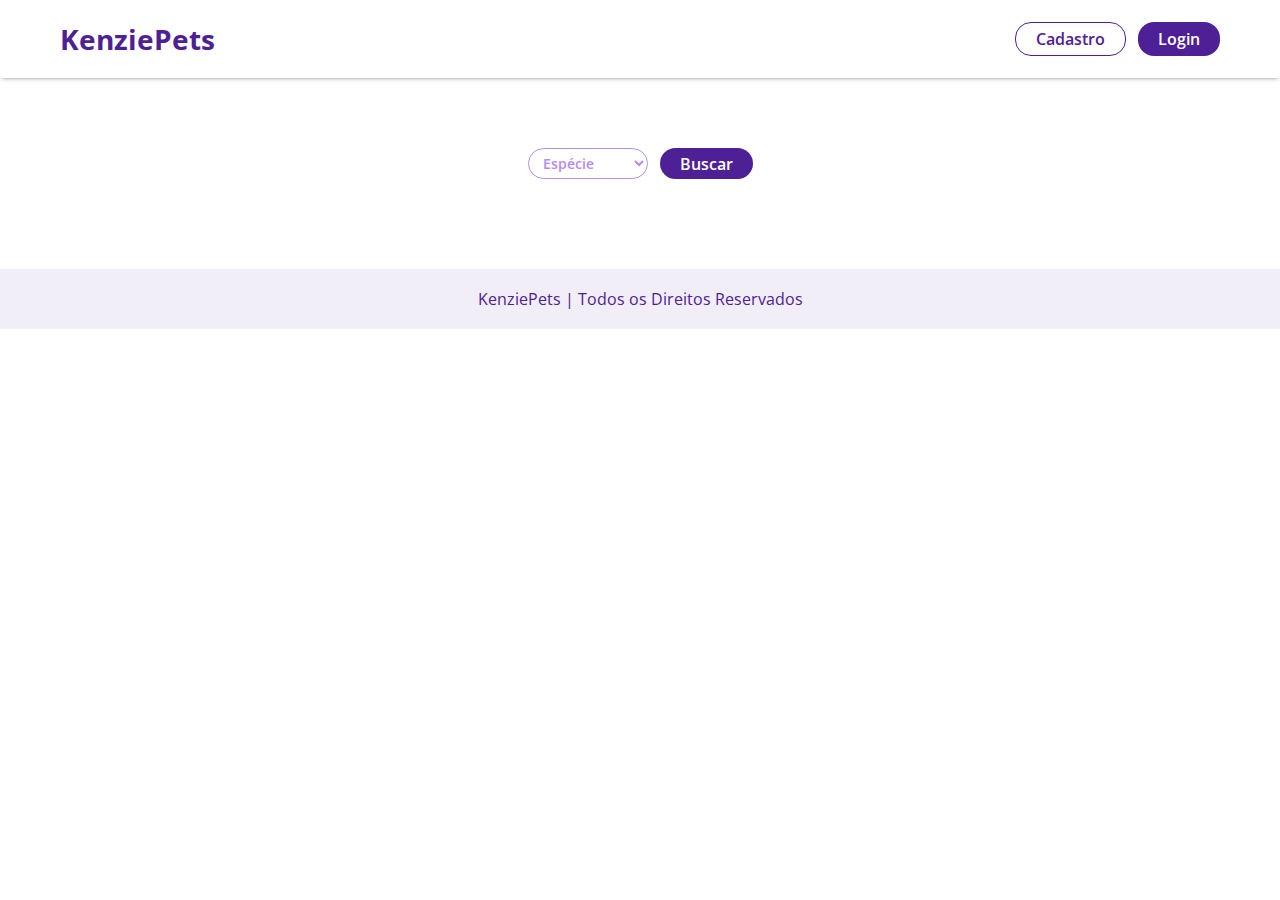
==== index.html @ 5a81b19a "fix: update profile function" ====
<!DOCTYPE html>
<html lang="pt-br">
  <head>
    <meta charset="UTF-8"/>
    <meta http-equiv="X-UA-Compatible" content="IE=edge"/>
    <meta name="viewport" content="width=device-width, initial-scale=1.0"/>

    <link rel="stylesheet" href="./src/css/globalStyles.css">
    <link rel="stylesheet" href="./src/css/header.css">
    <link rel="stylesheet" href="./src/css/home.css">
    <link rel="stylesheet" href="./src/css/modal.css">
    
    <title>Kenzie Adopt</title>
  </head>
  
  <body>

    <header class="header">
      <h1>KenziePets</h1>
      <div class="nav-buttons">
        <button id="registerButton">Cadastro</button>
        <button id="loginButton" class="emphasis-button">Login</button>
      </div>
    </header>

    <main>
      <div class="container filter">
        <select class="default">
          <option class="null" value="null">Espécie</option>
          <option value="Cachorro">Cachorro</option>
          <option value="Gato">Gato</option>
          <option value="Aves">Ave</option>
          <option value="Repteis">Réptil</option>
          <option value="Outros">Outros</option>
        </select>
        <button>Buscar</button>
      </div>

      <div class="container container-list">
        <ul class="pets-list"></ul>
      </div>
    </main>

    <footer class="footer">
      <p>KenziePets | Todos os Direitos Reservados</p>
    </footer>

     <!-- <div class="background modal-bg">
        <div class="modal">
          <div class="header">
            <figure class="close">
              <img src="./src/img/Vector.png" alt="">
            </figure>
          </div>

          <form id="updateProfile">
            <h2>Atualizar perfil</h2>
            <input id="name" type="text"  placeholder="Nome">
            <input id="email" type="email" placeholder="E-mail">
            <input id="avatar_url" type="text" placeholder="Avatar">
            <button id="up" type="submit">Atualizar</button>
          </form>

          <div id="deleteProfile">
            <h2>Deseja mesmo deletar sua conta?</h2>
            <button class="cancel">Não desejo deletar minha conta</button>
            <button class="confirm">Quero deletar minha conta</button>
          </div>
          
          <div class="footer">
          </div>
        </div>
    </div> -->
    <script type="module" src="/src/js/home.js"></script>
  </body>
</html>
---- src/css/globalStyles.css ----
@import url("https://fonts.googleapis.com/css2?family=Open+Sans:wght@300;400;500;600;700&display=swap");

html,
body,
div,
span,
applet,
object,
iframe,
h1,
h2,
h3,
h4,
h5,
h6,
p,
blockquote,
pre,
a,
abbr,
acronym,
address,
big,
cite,
code,
del,
dfn,
em,
img,
ins,
kbd,
q,
s,
samp,
small,
strike,
strong,
sub,
sup,
tt,
var,
b,
u,
i,
center,
dl,
dt,
dd,
ol,
ul,
li,
fieldset,
form,
label,
legend,
table,
caption,
tbody,
tfoot,
thead,
tr,
th,
td,
article,
aside,
canvas,
details,
embed,
figure,
figcaption,
footer,
header,
hgroup,
menu,
nav,
output,
ruby,
section,
summary,
time,
mark,
audio,
video,
button,
input,
textarea,
select,
option {
  margin: 0;
  padding: 0;
  border: 0;
  font-size: 100%;
  font: inherit;
  vertical-align: baseline;
  box-sizing: border-box;
  text-decoration: none;
  list-style: none;
  font-family: "Open Sans", sans-serif;
  color: var(--grey-1);
}

button {
  cursor: pointer;
}

footer {
  display: grid;
  place-items: center;
  height: 60px;
  color: var(--brand1);
}

:root {
  --brand1: #4e2096;
  --brand2: #6127bd;
  --brand3: #b48cf2;
  --grey1:  #1b1c1e;
  --grey2:  #90a4ae;
  --grey3:  #f1eef7;
  --white:  #ffffff;
  --green:  #33cc66;
  --green2: #3fda73;
  --alert:  #ea534a;

  --size1: 1.75rem;  /* 28px */
  --size2: 1.5rem;   /* 24px */
  --size3: 1.25rem;  /* 20px */
  --size4: 1rem;     /* 16px */
  --size5: 0.875rem; /* 14px */
  --size6: 0.75rem;  /* 12px */

  --weight7: 700;
  --weight6: 600;
  --weight5: 500;
  --weight4: 400;
  --weight3: 300;

  --radius1: 16px;
  --radius2: 4px;
  --radius3: 100%;
}

.container {
  width: 80%;
  max-width: 100%;
  padding: 0 1rem;
  margin: 0 auto;
}

.modal-bg {
  width: 100vw;
  height: 100vh;
  background-color: rgba(27, 28, 30, 0.65);
  position: fixed;
  top: 0;
  left: 0;
}
---- src/css/header.css ----
@media (min-width: 550px) {
  .header {
    display: flex;
    align-items: center;
    justify-content: space-between;
    padding: 20px 60px;
    box-shadow: 0px 1px 5px -2px rgba(0, 0, 0, 0.7);
  }

  .header h1 {
    font-weight: var(--weight7);
    font-size: var(--size1);
    color: var(--brand1);
  }

  .header div {
    display: flex;
    gap: 12px;
  }

  .header div button {
    background-color: var(--white);
    font-weight: var(--weight6);
    font-size: var(--size4);
    color: var(--brand1);
    border: 1px solid var(--brand1);
    border-radius: var(--radius1);
    padding: 5px 20px;
  }

  .header div button:hover {
    background-color: #b58cf238;
  }

  .header div .emphasis-button {
    background-color: var(--brand1);
    color: var(--white);
    border: none;
  }

  .header div .emphasis-button:hover {
    background-color: var(--brand2);
  }
}
---- src/css/home.css ----
.filter {
    margin-top: 70px;
    display: flex;
    gap: 12px;
    justify-content: center;
    margin-bottom: 30px;
}

.filter select{
    background-color: var(--white);
    border-radius: var(--radius1);
    outline: none;
    font-size: var(--size5);
    font-weight: var(--weight6);
    padding: 4px 10px;
    width: 120px;
}

.filter .default{
    border: 1px solid var(--brand3);
    color: var(--brand3);
}

.filter .selected{
    border: 1px solid var(--brand1);
    color: var(--brand1);
}

.filter select option{
    color: var(--brand1);
}

.filter select .null{
    color: var(--brand3);
}

.filter button {
    background-color: var(--brand1);
    color: var(--white);
    font-size: var(--size4);
    font-weight: var(--weight6);
    padding: 4px 20px;
    border-radius: var(--radius1);
}

.filter button:hover {
    background-color: var(--brand2);
}

.container-list{
    display: flex;
    justify-content: center;
}

.pets-list {
    display: flex;
    flex-wrap: wrap;
    gap: 50px;
    max-width: 950px;
    margin-bottom: 60px;
}

.pet-card{
    width: 200px;
    height: 295px;
    border-radius: var(--radius2);
    box-shadow: 0px 0px 5px -2px rgba(0, 0, 0, 0.7);
    background-color: var(--white);
}

.pet-card .pet-img{
    width: 100%;
    height: 55%;
    border-radius: var(--radius2) var(--radius2) 0 0;
    background-repeat: no-repeat;
    background-size: cover;
}

.pet-card > div{
    height: 45%;
    padding: 16px;
}

.pet-card div h2{
    color: var(--brand1);
    font-weight: var(--weight7);
    font-size: var(--size2);
}

.pet-card div small{
    color: var(--grey2);
    font-weight: var(--weight6);
    font-size: var(--size6);
}

.pet-card div > div {
    display: grid;
    place-items: center;
}

.pet-card div > div button{
    background-color: var(--green);
    border-radius: var(--radius1);
    color: var(--white);
    font-weight: var(--weight6);
    font-size: var(--size4);
    margin-top: 15px;
    padding: 5px 16px;
    display: none;
}

.pet-card div > div button:hover{
    background-color: var(--green2);
}


@media (max-width: 1232px) {
    .pets-list {
        max-width: 700px;
    }
}

@media (max-width: 916px) {
    .pets-list {
        max-width: 450px;
    }
}


.footer{
    background-color: var(--grey3);
}
---- src/css/modal.css ----
dialog{
    margin: 0;
    padding: 0;
    box-sizing: border-box;
}
@keyframes animateModal {
    0% {
        transform: translateY(-50%);
        opacity: 0;
    }

    100% {
        transform: translateY(0);
        opacity: 1;
    }
}
.modal::backdrop{
    background-color: rgba(27, 28, 30, 0.65);
    z-index: 1;
}
.modal{
    animation: animateModal 1s;
    border: none;
    margin: auto;
    border-radius: var(--radius1);
    position: fixed;
    z-index: 1;
}
.modal-container{
    width: 520px;
    height: 380px;
    border-radius: var(--radius1);
    display: flex;
    flex-direction: column;
    border-top: 40px solid var(--brand1);
    border-bottom: 15px solid var(--brand1);
    position: relative;
    z-index: 1;
}

.close-modal{
    background-image: url(/src/img/Vector.png);
    background-repeat: no-repeat;
    background-position: center;
    width: var(--size2);
    height: var(--size2);
    background-color: transparent;
    padding: 20px;
    position: absolute;
    top: -39px;
    right: 0;
}
.modal-body{
    display: flex;
    flex-direction: column;
    justify-content: center;
    align-items:center;
    gap: 12px;
}
.modal-body h2 {
    margin-top: 30px;
    margin-bottom: 22px;
    font-size: var(--size2);
    color: var(--brand1);
    font-weight: var(--weight7);
}
.modal-body input{
    width: 240px;
    height: 27px;
    border-radius: var(--radius1);
    border: 1px solid var(--brand1);
    color: var(--brand1);
    padding-left: 10px;
}
.btn-login{
    width: 240px;
    height: 27px;
    border-radius: var(--radius1);
    background-color: var(--brand1);
    color: var(--white);

}
.modal-body p {
    display: flex;
    gap: 4px;
    font-size: 8px;
    line-height: 11px;
    font-weight: var(--weight4);
    color: var(--grey1);
}
.purple {
    color: var(--brand1);
    cursor: pointer;
}
.red{
    
    color: red;
}

/* Matheus modal */

#modal{
    background-color: rgba(27, 28, 30, 0.65);
    height: 100%;
    width: 100%;
    position: fixed;
    top: 0;
    left: 0;
    display: flex;
    align-items: center;
    justify-content: center;
    flex-direction: column;
}

#modal .body{
    background-color: var(--white);
    border-radius: 15px;
    max-height: 50%;
    max-width: 80%;
}


#modal .header{
    padding: 10px  var(--radius1);
    display: flex;
    width: 100%;
    height: fit-content;
    border-top-left-radius: var(--radius1);
    border-top-right-radius: var(--radius1);
    justify-content: space-between;
    background-color: var(--brand1);
}

#modal .header div{
    color: var(--white);
    display: flex;
    align-items: center;
    justify-content: center;
    height: 20px;
    width: 20px;
    border-radius: var(--radius3);
    border: 1px solid;
}

#modal .main{
    padding: 15px;
}

#modal .main form{
    display: flex;
    flex-direction: column;
    gap: var(--radius1);
    align-items: center;
    justify-content: center;
}

#modal .main h2{
    color: var(--brand1);
    font-size: var(--size1);
}

#modal .main form input{
    display: flex;
    border-radius:15px ;
    gap:15px;
    padding: 0px 15px;
    border:2px solid;
    border-color: var(--brand1);
}

#modal .main form input::selection{
    border-color: red;
    border: 2px solid;
}

#modal button[type='submit']{
    color: var(--white);
    background-color: var(--brand1);
    border: 2px solid;
    border-color: var(--brand1);
    border-radius: var(--radius1);
    width: 100%;
}

#modal button[type='submit']:disabled{
    background-color: var(--grey1); 
    color: var(--white);
    border-color: var(--grey-1);
}

#modal button[type='submit']:enabled:hover{
    background-color: var(--white);
    color: var(--brand1);
    border-color: var(--brand1);
    border-radius: var(--radius1);
}


/* Lucas: modal update/delete profile */
.background{
    display: flex;
    align-items: center;
    justify-content: center;
}
.background .modal{
    display: flex;
    justify-content: center;
    align-items: center;
    width: 90%;
    max-width: 520px;
    min-height: 380px;
    background-color: var(--white);
    border-radius: var(--radius1);
    display: flex;
    flex-direction: column;
    justify-content: space-between;
    overflow: hidden;
}
.background .modal .header{
    position: relative;
    background-color: var(--brand1);
    height: 42px;
    width: 100%;
}
.background .modal .header figure{
    position: absolute;
    width: 24px;
    height: 24px;
    top: 9px;
    right: 16px;
    cursor: pointer;
}
.background .modal .footer{
    background-color: var(--brand1);
    height: 12px;
    width: 100%;
}

#updateProfile{
    width: 100%;
    min-height: 192px;
    display: flex;
    flex-direction: column;
    align-items: center;
    justify-content: center;
    gap: 12px;
}
#updateProfile h2{
    font-size: var(--size2);
    font-weight: var(--weight7);
    color: var(--brand1);
    margin-bottom: 12px;
}
#updateProfile input{
    width: 80%;
    height: 27px;
    border-radius: var(--radius1);
    border: 1px solid var(--brand3);
    color: var(--brand1);
    font-size: var(--size6);
    font-weight: var(--weight4);
    outline: none;
    padding-left: 10px;
}
#updateProfile input::-webkit-input-placeholder{
    color: var(--brand3);
}
#updateProfile button{
    width: 80%;
    max-width: 240px;
    height: 27px;
    background-color: var(--brand1);
    border-radius: var(--radius1);
    border: 1px solid var(--brand1);
    font-size: var(--size5);
    color: var(--white);
    font-weight: var(--weight6);
}

#deleteProfile{
    display: flex;
    flex-direction: column;
    justify-content: center;
    align-items: center;
    gap: 24px;
    width: 100%;
    max-width: 402px;
    height: 118px;
}
#deleteProfile h2{
    font-size: var(--size4);
    font-weight: var(--weight7);
    color: var(--brand1);
    /* margin-bottom: 12px; */
}
#deleteProfile button{
    width: 80%;
    max-width: 240px;
    min-height: 27px;
    border-radius: var(--radius1);
}
#deleteProfile .cancel{
    background-color: var(--brand1);
    color: var(--white);
    font-size: var(--size5);
    font-weight: var(--weight6);
    border: 1px solid var(--brand1);
}
#deleteProfile .confirm{
    background-color: var(--white);
    color: var(--alert);
    font-size: var(--size5);
    font-weight: var(--weight6);
    border: 1px solid var(--alert);
}

@media screen and (min-width: 900px) {
    #updateProfile{
        max-width: 240px;
    }
    #updateProfile input, button[type="submit"]{
        min-width: 240px;
    }
    #deleteProfile h2{
        font-size: var(--size2);
    }
}
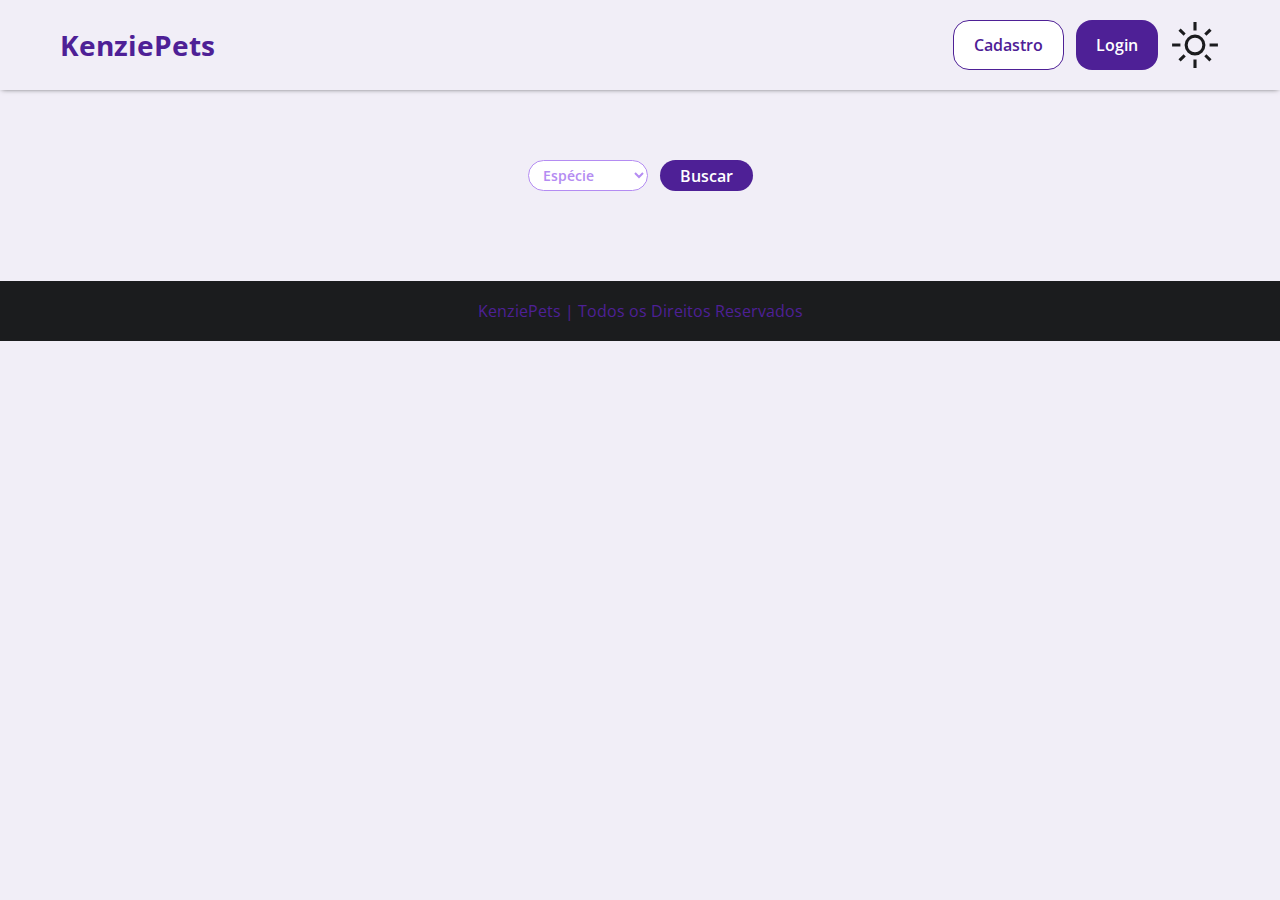
==== commit c45a39c2: "feat/requests-pets dark-mode" ====
--- a/index.html
+++ b/index.html
@@ -1,25 +1,26 @@
 <!DOCTYPE html>
 <html lang="pt-br">
   <head>
-    <meta charset="UTF-8"/>
-    <meta http-equiv="X-UA-Compatible" content="IE=edge"/>
-    <meta name="viewport" content="width=device-width, initial-scale=1.0"/>
+    <meta charset="UTF-8" />
+    <meta http-equiv="X-UA-Compatible" content="IE=edge" />
+    <meta name="viewport" content="width=device-width, initial-scale=1.0" />
 
-    <link rel="stylesheet" href="./src/css/globalStyles.css">
-    <link rel="stylesheet" href="./src/css/header.css">
-    <link rel="stylesheet" href="./src/css/home.css">
-    <link rel="stylesheet" href="./src/css/modal.css">
-    
+    <link rel="stylesheet" href="./src/css/globalStyles.css" />
+    <link rel="stylesheet" href="./src/css/header.css" />
+    <link rel="stylesheet" href="./src/css/home.css" />
+    <link rel="stylesheet" href="./src/css/modal.css" />
+    <link rel="stylesheet" href="https://unpkg.com/aos@next/dist/aos.css" />
+    <link rel="stylesheet" href="https://fonts.googleapis.com/css2?family=Material+Symbols+Outlined:opsz,wght,FILL,GRAD@20..48,100..700,0..1,-50..200" />
     <title>Kenzie Adopt</title>
   </head>
-  
+
   <body>
-
     <header class="header">
       <h1>KenziePets</h1>
       <div class="nav-buttons">
         <button id="registerButton">Cadastro</button>
         <button id="loginButton" class="emphasis-button">Login</button>
+        <span class="material-symbols-outlined mode"></span>
       </div>
     </header>
 
@@ -45,7 +46,7 @@
       <p>KenziePets | Todos os Direitos Reservados</p>
     </footer>
 
-     <!-- <div class="background modal-bg">
+    <!-- <div class="background modal-bg">
         <div class="modal">
           <div class="header">
             <figure class="close">
@@ -71,6 +72,7 @@
           </div>
         </div>
     </div> -->
-    <script type="module" src="/src/js/home.js"></script>
+    <script type="module" src="./src/js/home.js"></script>
+    <script src="https://unpkg.com/aos@next/dist/aos.js"></script>
   </body>
 </html>
--- a/src/css/globalStyles.css
+++ b/src/css/globalStyles.css
@@ -114,12 +114,12 @@
   --brand1: #4e2096;
   --brand2: #6127bd;
   --brand3: #b48cf2;
-  --grey1:  #1b1c1e;
+  --grey3:  #1b1c1e;
   --grey2:  #90a4ae;
-  --grey3:  #f1eef7;
+  --grey1:  #f1eef7;
   --white:  #ffffff;
-  --green:  #33cc66;
-  --green2: #3fda73;
+  --green2:  #33cc66;
+  --green: #3fda73;
   --alert:  #ea534a;
 
   --size1: 1.75rem;  /* 28px */
@@ -140,6 +140,23 @@
   --radius3: 100%;
 }
 
+:root .dark-mode {
+  --brand3: #4e2096;
+  --brand2: #6127bd;
+  --brand1: #b48cf2;
+  --grey1:  #1b1c1e;
+  --grey2:  #90a4ae;
+  --grey3:  #f1eef7;
+  --white:  #ffffff;
+  --green:  #33cc66;
+  --green2: #3fda73;
+  --alert:  #ea534a;
+}
+
+body{
+  background-color: var(--grey1);
+}
+
 .container {
   width: 80%;
   max-width: 100%;
@@ -155,3 +172,14 @@
   top: 0;
   left: 0;
 }
+
+
+span.material-symbols-outlined.mode{
+  display: flex;
+  align-items: center;
+  justify-content: center;
+  cursor: pointer;
+  font-size: 50px;
+  width: fit-content;
+  color:var(--grey3)
+}--- a/src/css/modal.css
+++ b/src/css/modal.css
@@ -28,7 +28,7 @@
 }
 .modal-container{
     width: 520px;
-    height: 380px;
+    height: 400px;
     border-radius: var(--radius1);
     display: flex;
     flex-direction: column;
@@ -56,6 +56,7 @@
     justify-content: center;
     align-items:center;
     gap: 12px;
+    height: 85%;
 }
 .modal-body h2 {
     margin-top: 30px;
@@ -95,6 +96,35 @@
 .red{
     
     color: red;
+}
+.success{
+    height: 24px;
+    color: green;
+    width: 45%;
+    padding: 20px;
+}
+
+@media(max-width:730px){
+    .modal{
+        width: 80%;
+        min-width: 80%;
+    }
+    .modal-container{
+        width: 100%;
+        padding: 24px;
+        height: 100%;
+    }
+    .modal-body input{
+        width: 80%;
+    }
+    .btn-login{
+        width: 80%;
+    }
+}
+@media(max-width:400px){
+    .modal-body input{
+        width: 100%;
+    }
 }
 
 /* Matheus modal */
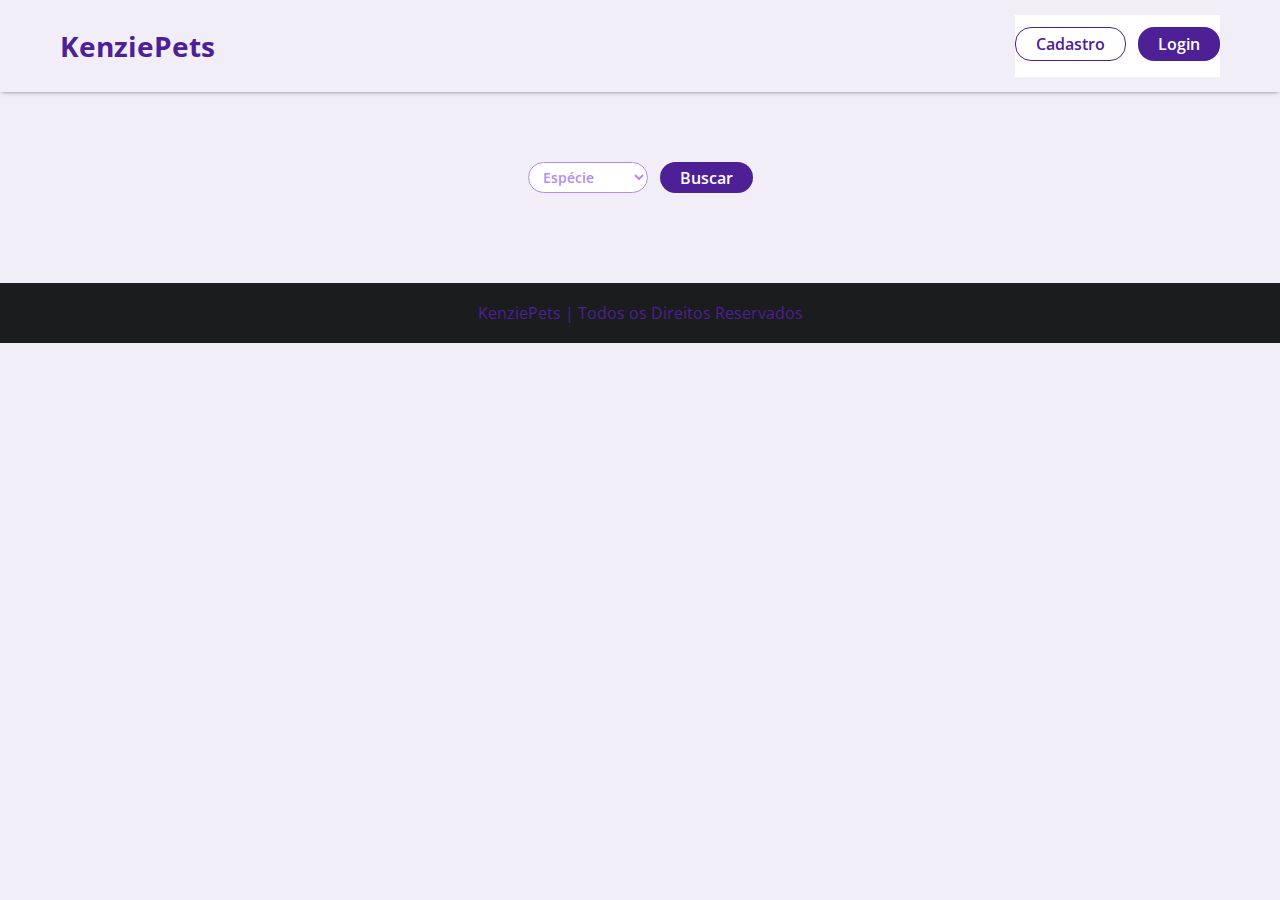
==== commit d1058e89: "feat: home page in mobile first" ====
--- a/index.html
+++ b/index.html
@@ -1,26 +1,28 @@
 <!DOCTYPE html>
 <html lang="pt-br">
   <head>
-    <meta charset="UTF-8" />
-    <meta http-equiv="X-UA-Compatible" content="IE=edge" />
-    <meta name="viewport" content="width=device-width, initial-scale=1.0" />
+    <meta charset="UTF-8"/>
+    <meta http-equiv="X-UA-Compatible" content="IE=edge"/>
+    <meta name="viewport" content="width=device-width, initial-scale=1.0"/>
 
-    <link rel="stylesheet" href="./src/css/globalStyles.css" />
-    <link rel="stylesheet" href="./src/css/header.css" />
-    <link rel="stylesheet" href="./src/css/home.css" />
-    <link rel="stylesheet" href="./src/css/modal.css" />
-    <link rel="stylesheet" href="https://unpkg.com/aos@next/dist/aos.css" />
-    <link rel="stylesheet" href="https://fonts.googleapis.com/css2?family=Material+Symbols+Outlined:opsz,wght,FILL,GRAD@20..48,100..700,0..1,-50..200" />
+    <link rel="stylesheet" href="./src/css/globalStyles.css">
+    <link rel="stylesheet" href="./src/css/header.css">
+    <link rel="stylesheet" href="./src/css/home.css">
+    <link rel="stylesheet" href="./src/css/homeDesktop.css">
+    <link rel="stylesheet" href="./src/css/modal.css">
+    
     <title>Kenzie Adopt</title>
   </head>
+  
+  <body>
 
-  <body>
     <header class="header">
       <h1>KenziePets</h1>
+      <img src="./src/img/hamburger.png" alt="Abrir menu">
+      <!-- <img src="./src/img/cancel.png" alt="Sair do menu"> -->
       <div class="nav-buttons">
         <button id="registerButton">Cadastro</button>
         <button id="loginButton" class="emphasis-button">Login</button>
-        <span class="material-symbols-outlined mode"></span>
       </div>
     </header>
 
@@ -46,7 +48,7 @@
       <p>KenziePets | Todos os Direitos Reservados</p>
     </footer>
 
-    <!-- <div class="background modal-bg">
+     <!-- <div class="background modal-bg">
         <div class="modal">
           <div class="header">
             <figure class="close">
@@ -72,7 +74,6 @@
           </div>
         </div>
     </div> -->
-    <script type="module" src="./src/js/home.js"></script>
-    <script src="https://unpkg.com/aos@next/dist/aos.js"></script>
+    <script type="module" src="/src/js/home.js"></script>
   </body>
 </html>
--- a/src/css/globalStyles.css
+++ b/src/css/globalStyles.css
@@ -182,4 +182,4 @@
   font-size: 50px;
   width: fit-content;
   color:var(--grey3)
-}+}
--- a/src/css/header.css
+++ b/src/css/header.css
@@ -1,44 +1,77 @@
-@media (min-width: 550px) {
-  .header {
-    display: flex;
-    align-items: center;
-    justify-content: space-between;
-    padding: 20px 60px;
-    box-shadow: 0px 1px 5px -2px rgba(0, 0, 0, 0.7);
+.header {
+  display: flex;
+  align-items: center;
+  justify-content: space-between;
+  padding: 15px 1rem;
+  box-shadow: 0px 1px 5px -2px rgba(0, 0, 0, 0.7);
+  position: relative;
+}
+
+.header h1 {
+  font-weight: var(--weight7);
+  font-size: var(--size1);
+  color: var(--brand1);
+}
+
+.header img{
+  cursor: pointer;
+}
+
+.header div {
+  background-color: var(--white);
+  display: none;
+  justify-content: center;
+  gap: 30px;
+  width: 100%;
+  padding: 12px 0 16px 0;
+  position: fixed;
+  top: 60px;
+  left: 0;
+}
+
+.header div button {
+  background-color: var(--white);
+  font-weight: var(--weight6);
+  font-size: var(--size4);
+  color: var(--brand1);
+  border: 1px solid var(--brand1);
+  border-radius: var(--radius1);
+  padding: 10px 40px;
+}
+
+.header div button:hover {
+  background-color: #b58cf238;
+}
+
+.header div .emphasis-button {
+  background-color: var(--brand1);
+  color: var(--white);
+  border: none;
+}
+
+.header div .emphasis-button:hover {
+  background-color: var(--brand2);
+}
+
+
+
+@media (min-width: 603px) {
+  .header{
+    padding: 15px 60px;
   }
 
-  .header h1 {
-    font-weight: var(--weight7);
-    font-size: var(--size1);
-    color: var(--brand1);
+  .header img{
+    display: none;
   }
-
+  
   .header div {
     display: flex;
     gap: 12px;
+    position: static;
+    width: unset;
   }
 
-  .header div button {
-    background-color: var(--white);
-    font-weight: var(--weight6);
-    font-size: var(--size4);
-    color: var(--brand1);
-    border: 1px solid var(--brand1);
-    border-radius: var(--radius1);
+  .header div button{
     padding: 5px 20px;
   }
-
-  .header div button:hover {
-    background-color: #b58cf238;
-  }
-
-  .header div .emphasis-button {
-    background-color: var(--brand1);
-    color: var(--white);
-    border: none;
-  }
-
-  .header div .emphasis-button:hover {
-    background-color: var(--brand2);
-  }
-}
+}--- a/src/css/home.css
+++ b/src/css/home.css
@@ -1,5 +1,5 @@
 .filter {
-    margin-top: 70px;
+    margin-top: 30px;
     display: flex;
     gap: 12px;
     justify-content: center;
@@ -12,8 +12,8 @@
     outline: none;
     font-size: var(--size5);
     font-weight: var(--weight6);
-    padding: 4px 10px;
-    width: 120px;
+    padding: 8px 10px;
+    width: 160px;
 }
 
 .filter .default{
@@ -47,50 +47,44 @@
     background-color: var(--brand2);
 }
 
-.container-list{
-    display: flex;
-    justify-content: center;
-}
-
 .pets-list {
-    display: flex;
-    flex-wrap: wrap;
-    gap: 50px;
-    max-width: 950px;
     margin-bottom: 60px;
 }
 
 .pet-card{
-    width: 200px;
-    height: 295px;
+    display: flex;
+    height: 200px;
+    margin-bottom: 30px;
     border-radius: var(--radius2);
     box-shadow: 0px 0px 5px -2px rgba(0, 0, 0, 0.7);
     background-color: var(--white);
 }
 
 .pet-card .pet-img{
-    width: 100%;
-    height: 55%;
-    border-radius: var(--radius2) var(--radius2) 0 0;
+    width: 55%;
+    height: 100%;
+    border-radius: var(--radius2) 0 0 var(--radius2);
     background-repeat: no-repeat;
     background-size: cover;
 }
 
 .pet-card > div{
-    height: 45%;
+    width: 45%;
     padding: 16px;
 }
 
 .pet-card div h2{
     color: var(--brand1);
     font-weight: var(--weight7);
-    font-size: var(--size2);
+    font-size: var(--size1);
+    line-height: 30px;
+    margin-bottom: 10px;
 }
 
 .pet-card div small{
     color: var(--grey2);
     font-weight: var(--weight6);
-    font-size: var(--size6);
+    font-size: var(--size5);
 }
 
 .pet-card div > div {
@@ -104,8 +98,8 @@
     color: var(--white);
     font-weight: var(--weight6);
     font-size: var(--size4);
-    margin-top: 15px;
-    padding: 5px 16px;
+    margin-top: 40px;
+    padding: 7px 15px;
     display: none;
 }
 
@@ -113,20 +107,40 @@
     background-color: var(--green2);
 }
 
-
-@media (max-width: 1232px) {
-    .pets-list {
-        max-width: 700px;
-    }
+.footer{
+    background-color: var(--grey3);
 }
 
-@media (max-width: 916px) {
-    .pets-list {
-        max-width: 450px;
+@media (max-width: 501px) {
+    .pets-list{
+        min-width: none;
+        width: 100%;
     }
-}
+    
+    .pet-card{
+        display: block;
+        width: 100%;
+        height: 315px;
+    }
+    
+    .pet-card .pet-img{
+        width: 100%;
+        height: 55%;
+        border-radius: var(--radius2) var(--radius2) 0 0;
+        background-position: center;
+    }
+    
+    .pet-card > div{
+        width: unset;
+        height: 45%;
+    }
 
+    .pet-card div h2{
+        line-height: unset;
+        margin-bottom: unset;
+    }
 
-.footer{
-    background-color: var(--grey3);
+    .pet-card div > div button{
+        margin-top: 15px;
+    }
 }--- a/src/css/homeDesktop.css
+++ b/src/css/homeDesktop.css
@@ -0,0 +1,68 @@
+@media (min-width: 603px) {
+    .filter {
+        margin-top: 70px;
+    }
+    
+    .filter select{
+        padding: 4px 10px;
+        width: 120px;
+    }
+    
+    .container-list{
+        display: flex;
+        justify-content: center;
+    }
+    
+    .pets-list {
+        display: flex;
+        flex-wrap: wrap;
+        gap: 50px;
+        max-width: 950px;
+        margin-bottom: 60px;
+    }
+    
+    .pet-card{
+        display: unset;
+        width: 200px;
+        height: 295px;
+        margin-bottom: unset;
+    }
+    
+    .pet-card .pet-img{
+        width: 100%;
+        height: 55%;
+        border-radius: var(--radius2) var(--radius2) 0 0;
+    }
+    
+    .pet-card > div{
+        width: unset;
+        
+    }
+    
+    .pet-card div h2{
+        font-size: var(--size2);
+        line-height: unset;
+        margin-bottom: unset;
+    }
+    
+    .pet-card div small{
+        font-size: var(--size6);
+    }
+    
+    .pet-card div > div button{
+        margin-top: 15px;
+        padding: 5px 16px;
+    }
+}
+
+@media (max-width: 1232px) {
+    .pets-list {
+        max-width: 700px;
+    }
+}
+
+@media (max-width: 916px) {
+    .pets-list {
+        max-width: 450px;
+    }
+}--- a/src/css/modal.css
+++ b/src/css/modal.css
@@ -189,7 +189,8 @@
     font-size: var(--size1);
 }
 
-#modal .main form input{
+#modal .main form input,select{
+    width: 100%;
     display: flex;
     border-radius:15px ;
     gap:15px;
@@ -198,9 +199,13 @@
     border-color: var(--brand1);
 }
 
-#modal .main form input::selection{
-    border-color: red;
-    border: 2px solid;
+#modal .main form input,select:focus{
+    outline-color: var(--brand3);
+}
+
+select option{
+    background-color: var(--brand1);
+    color: white;
 }
 
 #modal button[type='submit']{
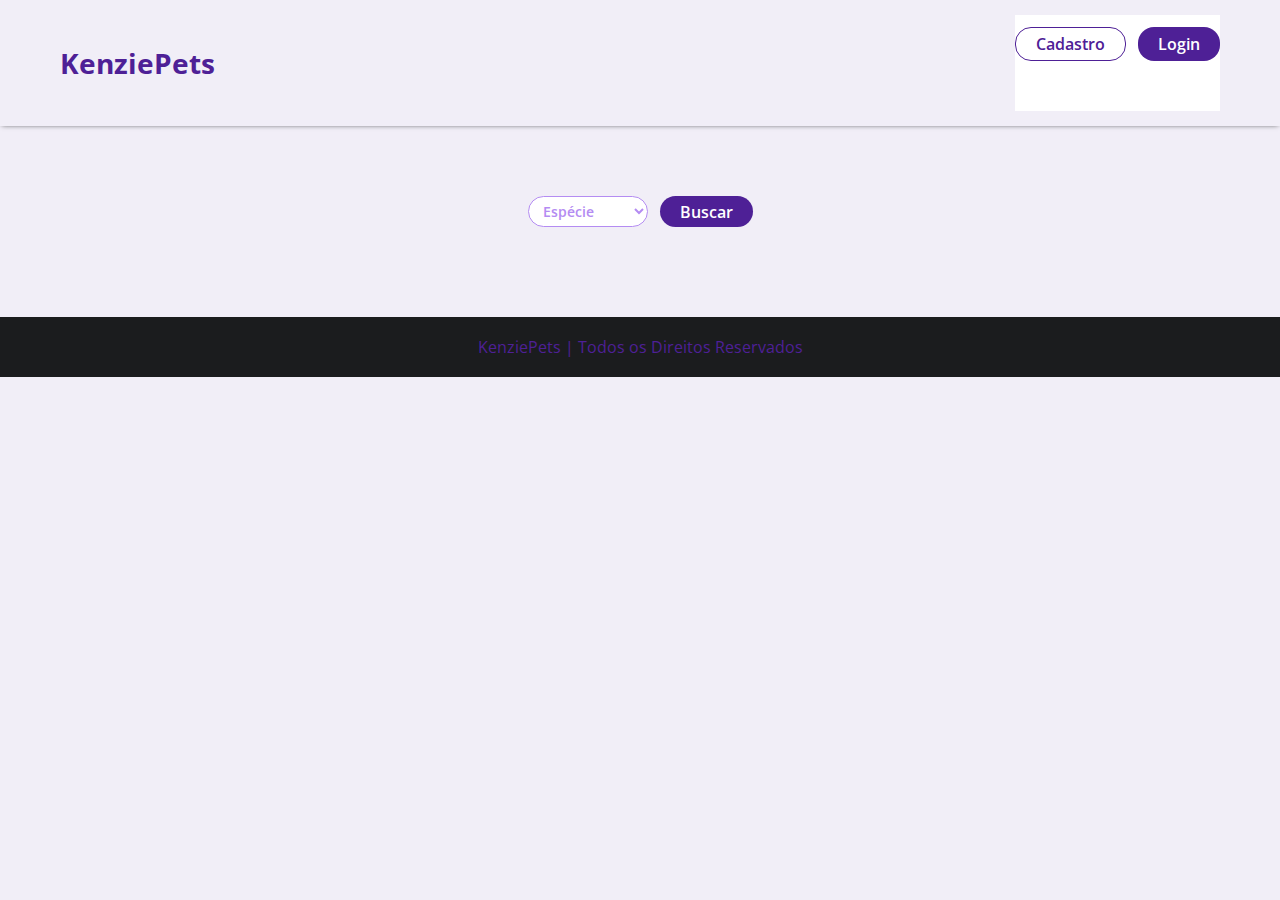
==== commit 753e2e2b: "feat: Menu dropdown - JS" ====
--- a/index.html
+++ b/index.html
@@ -18,7 +18,7 @@
 
     <header class="header">
       <h1>KenziePets</h1>
-      <img src="./src/img/hamburger.png" alt="Abrir menu">
+      <img class='menu-dropdown' src="./src/img/hamburger.png" alt="Abrir menu">
       <!-- <img src="./src/img/cancel.png" alt="Sair do menu"> -->
       <div class="nav-buttons">
         <button id="registerButton">Cadastro</button>
--- a/src/css/header.css
+++ b/src/css/header.css
@@ -23,8 +23,8 @@
   justify-content: center;
   gap: 30px;
   width: 100%;
-  padding: 12px 0 16px 0;
-  position: fixed;
+  padding: 12px 0 50px 0;
+  position: absolute;
   top: 60px;
   left: 0;
 }
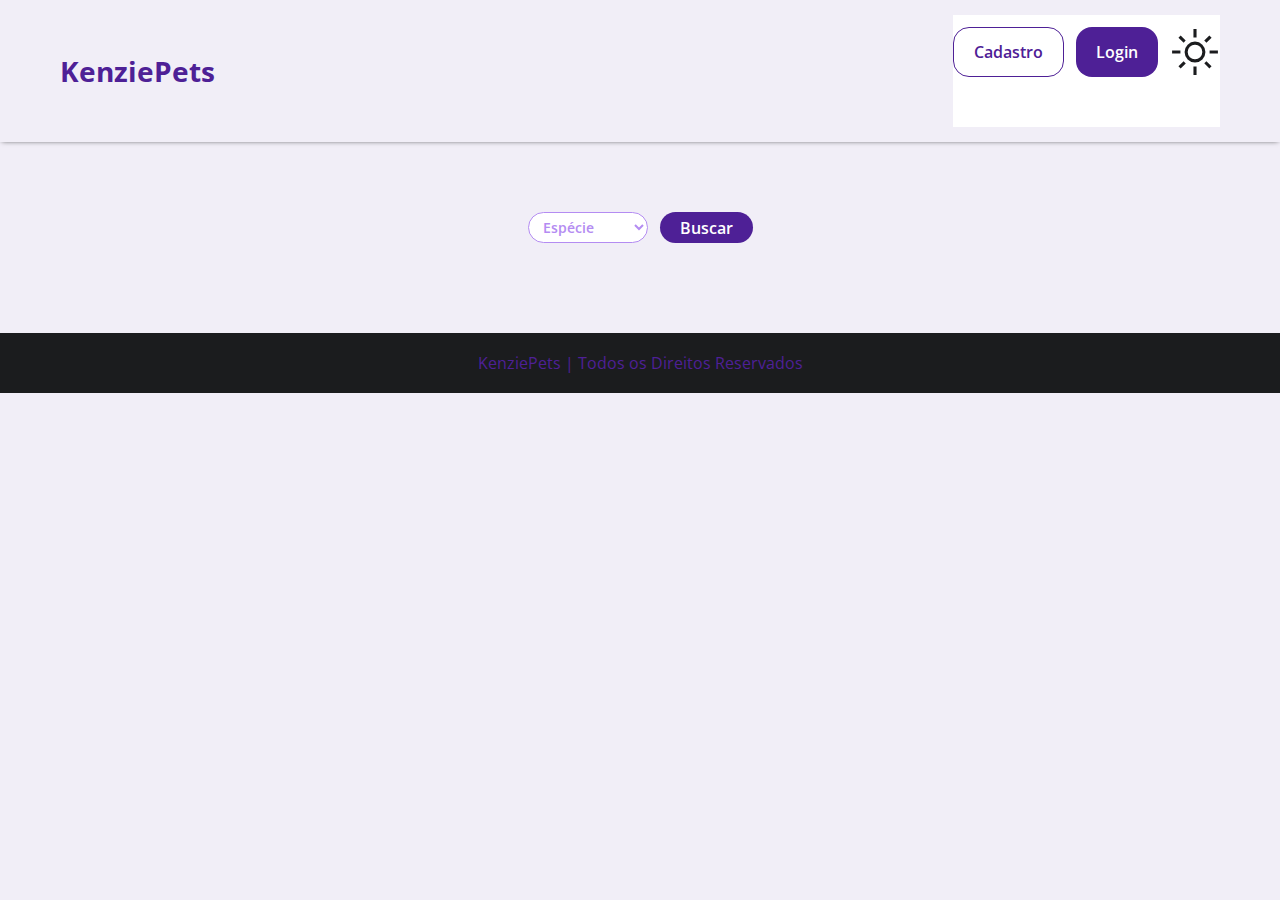
==== commit 160e8538: "feat: menu dropdown" ====
--- a/index.html
+++ b/index.html
@@ -1,10 +1,14 @@
 <!DOCTYPE html>
 <html lang="pt-br">
   <head>
-    <meta charset="UTF-8"/>
-    <meta http-equiv="X-UA-Compatible" content="IE=edge"/>
-    <meta name="viewport" content="width=device-width, initial-scale=1.0"/>
+    <meta charset="UTF-8" />
+    <meta http-equiv="X-UA-Compatible" content="IE=edge" />
+    <meta name="viewport" content="width=device-width, initial-scale=1.0" />
+    <link rel="icon" href="./src/img/favicon.ico">
 
+    <link rel="stylesheet" href="https://unpkg.com/aos@next/dist/aos.css" />
+    <link rel="stylesheet" href="https://fonts.googleapis.com/css2?family=Material+Symbols+Outlined:opsz,wght,FILL,GRAD@20..48,100..700,0..1,-50..200" />
+    
     <link rel="stylesheet" href="./src/css/globalStyles.css">
     <link rel="stylesheet" href="./src/css/header.css">
     <link rel="stylesheet" href="./src/css/home.css">
@@ -13,16 +17,15 @@
     
     <title>Kenzie Adopt</title>
   </head>
-  
+
   <body>
-
     <header class="header">
       <h1>KenziePets</h1>
       <img class='menu-dropdown' src="./src/img/hamburger.png" alt="Abrir menu">
-      <!-- <img src="./src/img/cancel.png" alt="Sair do menu"> -->
       <div class="nav-buttons">
         <button id="registerButton">Cadastro</button>
         <button id="loginButton" class="emphasis-button">Login</button>
+        <span class="material-symbols-outlined mode"></span>
       </div>
     </header>
 
@@ -48,7 +51,7 @@
       <p>KenziePets | Todos os Direitos Reservados</p>
     </footer>
 
-     <!-- <div class="background modal-bg">
+    <!-- <div class="background modal-bg">
         <div class="modal">
           <div class="header">
             <figure class="close">
@@ -74,6 +77,7 @@
           </div>
         </div>
     </div> -->
-    <script type="module" src="/src/js/home.js"></script>
+    <script type="module" src="./src/js/home.js"></script>
+    <script src="https://unpkg.com/aos@next/dist/aos.js"></script>
   </body>
 </html>
--- a/src/css/home.css
+++ b/src/css/home.css
@@ -1,3 +1,9 @@
+.nav-buttons{
+    display: flex;
+    flex-wrap: nowrap;
+    gap:12px
+}
+
 .filter {
     margin-top: 30px;
     display: flex;
@@ -27,7 +33,8 @@
 }
 
 .filter select option{
-    color: var(--brand1);
+    background-color: var(--brand1);
+    color: white;
 }
 
 .filter select .null{
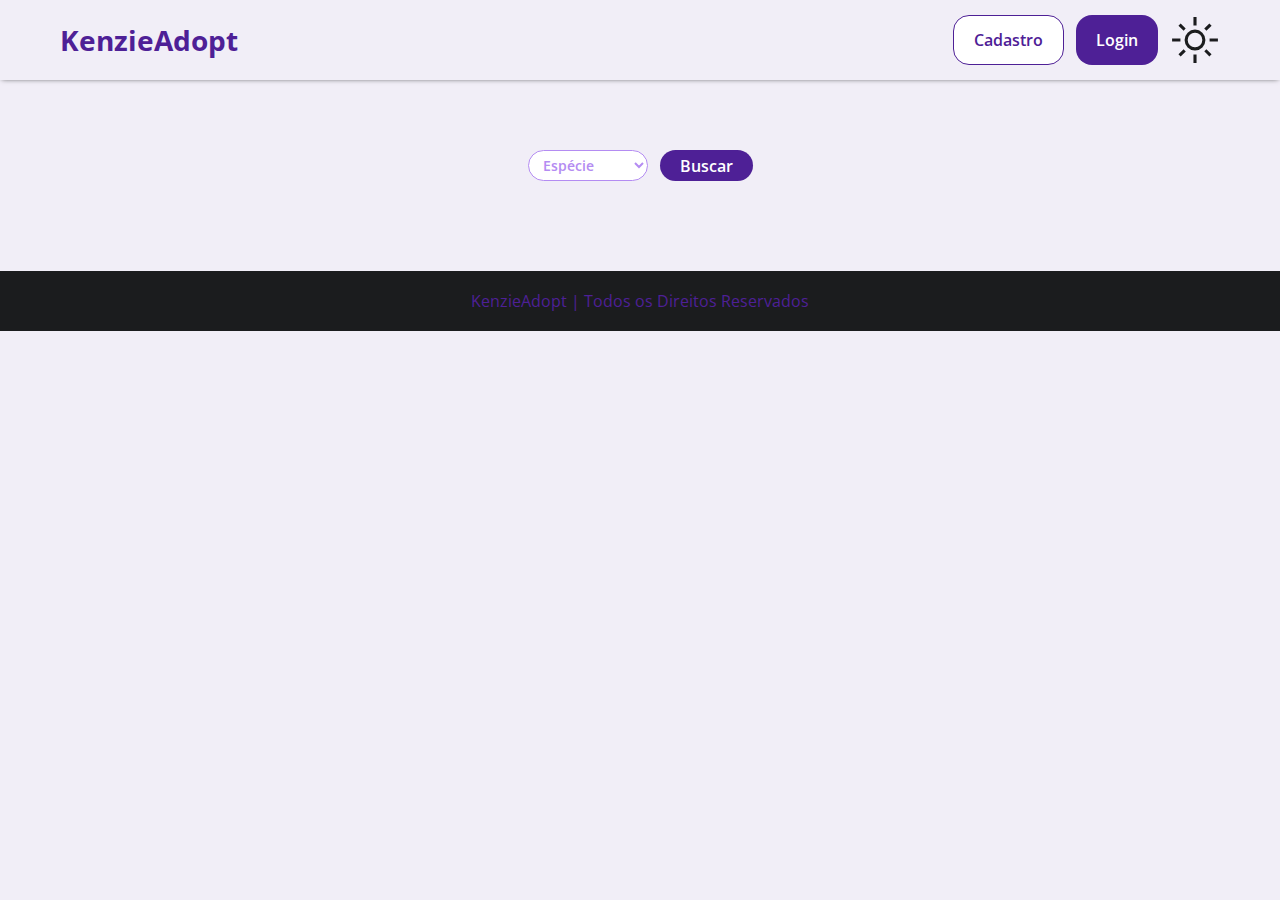
==== commit 0c0fba08: "fix: H1 innerText" ====
--- a/index.html
+++ b/index.html
@@ -20,7 +20,7 @@
 
   <body>
     <header class="header">
-      <h1>KenziePets</h1>
+      <h1>KenzieAdopt</h1>
       <img class='menu-dropdown' src="./src/img/hamburger.png" alt="Abrir menu">
       <div class="nav-buttons">
         <button id="registerButton">Cadastro</button>
@@ -48,35 +48,9 @@
     </main>
 
     <footer class="footer">
-      <p>KenziePets | Todos os Direitos Reservados</p>
+      <p>KenzieAdopt | Todos os Direitos Reservados</p>
     </footer>
-
-    <!-- <div class="background modal-bg">
-        <div class="modal">
-          <div class="header">
-            <figure class="close">
-              <img src="./src/img/Vector.png" alt="">
-            </figure>
-          </div>
-
-          <form id="updateProfile">
-            <h2>Atualizar perfil</h2>
-            <input id="name" type="text"  placeholder="Nome">
-            <input id="email" type="email" placeholder="E-mail">
-            <input id="avatar_url" type="text" placeholder="Avatar">
-            <button id="up" type="submit">Atualizar</button>
-          </form>
-
-          <div id="deleteProfile">
-            <h2>Deseja mesmo deletar sua conta?</h2>
-            <button class="cancel">Não desejo deletar minha conta</button>
-            <button class="confirm">Quero deletar minha conta</button>
-          </div>
-          
-          <div class="footer">
-          </div>
-        </div>
-    </div> -->
+    
     <script type="module" src="./src/js/home.js"></script>
     <script src="https://unpkg.com/aos@next/dist/aos.js"></script>
   </body>
--- a/src/css/globalStyles.css
+++ b/src/css/globalStyles.css
@@ -182,4 +182,4 @@
   font-size: 50px;
   width: fit-content;
   color:var(--grey3)
-}
+}--- a/src/css/header.css
+++ b/src/css/header.css
@@ -13,23 +13,22 @@
   color: var(--brand1);
 }
 
-.header img{
+.header img {
   cursor: pointer;
 }
 
-.header div {
-  background-color: var(--white);
+.header .nav-buttons {
+  background-color: var(--grey1);
   display: none;
   justify-content: center;
   gap: 30px;
   width: 100%;
-  padding: 12px 0 50px 0;
   position: absolute;
   top: 60px;
   left: 0;
 }
 
-.header div button {
+.header .nav-buttons button {
   background-color: var(--white);
   font-weight: var(--weight6);
   font-size: var(--size4);
@@ -39,39 +38,38 @@
   padding: 10px 40px;
 }
 
-.header div button:hover {
+.header .nav-buttons button:hover {
   background-color: #b58cf238;
 }
 
-.header div .emphasis-button {
+.header .nav-buttons .emphasis-button {
   background-color: var(--brand1);
   color: var(--white);
   border: none;
 }
 
-.header div .emphasis-button:hover {
+.header .nav-buttons .emphasis-button:hover {
   background-color: var(--brand2);
 }
 
-
-
 @media (min-width: 603px) {
-  .header{
+  .header {
     padding: 15px 60px;
   }
 
-  .header img{
+  .header > img {
     display: none;
   }
-  
-  .header div {
+
+  .header .nav-buttons {
     display: flex;
     gap: 12px;
     position: static;
     width: unset;
+    background-color: var(--grey1);
   }
 
-  .header div button{
+  .header .nav-buttons button {
     padding: 5px 20px;
   }
-}+}
--- a/src/css/home.css
+++ b/src/css/home.css
@@ -1,153 +1,159 @@
-.nav-buttons{
-    display: flex;
-    flex-wrap: nowrap;
-    gap:12px
+.nav-buttons {
+  display: flex;
+  flex-wrap: nowrap;
+  gap: 12px;
 }
 
 .filter {
-    margin-top: 30px;
-    display: flex;
-    gap: 12px;
-    justify-content: center;
-    margin-bottom: 30px;
+  margin-top: 30px;
+  display: flex;
+  gap: 12px;
+  justify-content: center;
+  margin-bottom: 30px;
 }
 
-.filter select{
-    background-color: var(--white);
-    border-radius: var(--radius1);
-    outline: none;
-    font-size: var(--size5);
-    font-weight: var(--weight6);
-    padding: 8px 10px;
-    width: 160px;
+.filter select {
+  background-color: var(--white);
+  border-radius: var(--radius1);
+  outline: none;
+  font-size: var(--size5);
+  font-weight: var(--weight6);
+  padding: 8px 10px;
+  width: 160px;
 }
 
-.filter .default{
-    border: 1px solid var(--brand3);
-    color: var(--brand3);
+.filter .default {
+  border: 1px solid var(--brand3);
+  color: var(--brand3);
 }
 
-.filter .selected{
-    border: 1px solid var(--brand1);
-    color: var(--brand1);
+.filter .selected {
+  border: 1px solid var(--brand1);
+  color: var(--brand1);
 }
 
-.filter select option{
-    background-color: var(--brand1);
-    color: white;
+.filter select option {
+  background-color: var(--brand1);
+  color: white;
 }
 
-.filter select .null{
-    color: var(--brand3);
+.filter select .null {
+  color: var(--brand3);
 }
 
 .filter button {
-    background-color: var(--brand1);
-    color: var(--white);
-    font-size: var(--size4);
-    font-weight: var(--weight6);
-    padding: 4px 20px;
-    border-radius: var(--radius1);
+  background-color: var(--brand1);
+  color: var(--white);
+  font-size: var(--size4);
+  font-weight: var(--weight6);
+  padding: 4px 20px;
+  border-radius: var(--radius1);
 }
 
 .filter button:hover {
-    background-color: var(--brand2);
+  background-color: var(--brand2);
 }
 
 .pets-list {
-    margin-bottom: 60px;
+  margin-bottom: 60px;
 }
 
-.pet-card{
-    display: flex;
-    height: 200px;
-    margin-bottom: 30px;
-    border-radius: var(--radius2);
-    box-shadow: 0px 0px 5px -2px rgba(0, 0, 0, 0.7);
-    background-color: var(--white);
+.pet-card {
+  display: flex;
+  height: 200px;
+  margin-bottom: 30px;
+  border-radius: var(--radius2);
+  box-shadow: 0px 0px 5px -2px rgba(0, 0, 0, 0.7);
+  background-color: var(--grey1);
 }
 
-.pet-card .pet-img{
-    width: 55%;
-    height: 100%;
-    border-radius: var(--radius2) 0 0 var(--radius2);
-    background-repeat: no-repeat;
-    background-size: cover;
+.pet-card .pet-img {
+  width: 55%;
+  height: 100%;
+  border-radius: var(--radius2) 0 0 var(--radius2);
+  background-repeat: no-repeat;
+  background-size: cover;
 }
 
-.pet-card > div{
-    width: 45%;
-    padding: 16px;
+.pet-card > div {
+  width: 45%;
+  padding: 16px;
 }
 
-.pet-card div h2{
-    color: var(--brand1);
-    font-weight: var(--weight7);
-    font-size: var(--size1);
-    line-height: 30px;
-    margin-bottom: 10px;
+.pet-card div h2 {
+  color: var(--brand1);
+  font-weight: var(--weight7);
+  font-size: var(--size1);
+  line-height: 30px;
+  margin-bottom: 10px;
+  white-space: nowrap;
+  overflow: hidden;
+  text-overflow: ellipsis;
+  max-width: 100%;
 }
 
-.pet-card div small{
-    color: var(--grey2);
-    font-weight: var(--weight6);
-    font-size: var(--size5);
+.pet-card div small {
+  color: var(--grey2);
+  font-weight: var(--weight6);
+  font-size: var(--size5);
 }
 
 .pet-card div > div {
-    display: grid;
-    place-items: center;
+  display: grid;
+  place-items: center;
 }
 
-.pet-card div > div button{
-    background-color: var(--green);
-    border-radius: var(--radius1);
-    color: var(--white);
-    font-weight: var(--weight6);
-    font-size: var(--size4);
-    margin-top: 40px;
-    padding: 7px 15px;
-    display: none;
+.pet-card div > div button {
+  background-color: var(--green);
+  border-radius: var(--radius1);
+  color: var(--white);
+  font-weight: var(--weight6);
+  font-size: var(--size4);
+  margin-top: 40px;
+  padding: 7px 15px;
+  display: none;
 }
 
-.pet-card div > div button:hover{
-    background-color: var(--green2);
+.pet-card div > div button:hover {
+  background-color: var(--green2);
 }
 
-.footer{
-    background-color: var(--grey3);
+.footer {
+  background-color: var(--grey3);
 }
 
-@media (max-width: 501px) {
-    .pets-list{
-        min-width: none;
-        width: 100%;
-    }
-    
-    .pet-card{
-        display: block;
-        width: 100%;
-        height: 315px;
-    }
-    
-    .pet-card .pet-img{
-        width: 100%;
-        height: 55%;
-        border-radius: var(--radius2) var(--radius2) 0 0;
-        background-position: center;
-    }
-    
-    .pet-card > div{
-        width: unset;
-        height: 45%;
-    }
+@media (max-width: 602px) {
+  .pets-list {
+    min-width: none;
+    width: 100%;
+  }
 
-    .pet-card div h2{
-        line-height: unset;
-        margin-bottom: unset;
-    }
+  .pet-card {
+    display: block;
+    width: 100%;
+    height: 315px;
+  }
 
-    .pet-card div > div button{
-        margin-top: 15px;
-    }
-}+  .pet-card .pet-img {
+    width: 100%;
+    height: 55%;
+    border-radius: var(--radius2) var(--radius2) 0 0;
+    background-position: center;
+  }
+
+  .pet-card > div {
+    width: unset;
+    height: 45%;
+  }
+
+  .pet-card div h2 {
+    line-height: unset;
+    margin-bottom: unset;
+    max-width: 100%;
+
+  }
+
+  .pet-card div > div button {
+    margin-top: 15px;
+  }
+}
--- a/src/css/modal.css
+++ b/src/css/modal.css
@@ -1,362 +1,367 @@
-dialog{
-    margin: 0;
-    padding: 0;
-    box-sizing: border-box;
+dialog {
+  margin: 0;
+  padding: 0;
+  box-sizing: border-box;
 }
 @keyframes animateModal {
-    0% {
-        transform: translateY(-50%);
-        opacity: 0;
-    }
-
-    100% {
-        transform: translateY(0);
-        opacity: 1;
-    }
-}
-.modal::backdrop{
-    background-color: rgba(27, 28, 30, 0.65);
-    z-index: 1;
-}
-.modal{
-    animation: animateModal 1s;
-    border: none;
-    margin: auto;
-    border-radius: var(--radius1);
-    position: fixed;
-    z-index: 1;
-}
-.modal-container{
-    width: 520px;
-    height: 400px;
-    border-radius: var(--radius1);
-    display: flex;
-    flex-direction: column;
-    border-top: 40px solid var(--brand1);
-    border-bottom: 15px solid var(--brand1);
-    position: relative;
-    z-index: 1;
-}
-
-.close-modal{
-    background-image: url(/src/img/Vector.png);
-    background-repeat: no-repeat;
-    background-position: center;
-    width: var(--size2);
-    height: var(--size2);
-    background-color: transparent;
-    padding: 20px;
-    position: absolute;
-    top: -39px;
-    right: 0;
-}
-.modal-body{
-    display: flex;
-    flex-direction: column;
-    justify-content: center;
-    align-items:center;
-    gap: 12px;
-    height: 85%;
+  0% {
+    transform: translateY(-50%);
+    opacity: 0;
+  }
+
+  100% {
+    transform: translateY(0);
+    opacity: 1;
+  }
+}
+.modal::backdrop {
+  background-color: rgba(27, 28, 30, 0.65);
+  z-index: 1;
+}
+.modal {
+  animation: animateModal 1s;
+  border: none;
+  margin: auto;
+  border-radius: var(--radius1);
+  position: fixed;
+  z-index: 1;
+}
+.modal-container {
+  background-color: var(--grey1);
+  width: 520px;
+  height: 400px;
+  border-radius: var(--radius1);
+  display: flex;
+  flex-direction: column;
+  border-top: 40px solid var(--brand1);
+  border-bottom: 15px solid var(--brand1);
+  position: relative;
+  z-index: 1;
+}
+
+.close-modal {
+  background-image: url(/src/img/Vector.png);
+  background-repeat: no-repeat;
+  background-position: center;
+  width: var(--size2);
+  height: var(--size2);
+  background-color: transparent;
+  padding: 20px;
+  position: absolute;
+  top: -39px;
+  right: 0;
+}
+.modal-body {
+  display: flex;
+  flex-direction: column;
+  justify-content: center;
+  align-items: center;
+  gap: 12px;
+  height: 85%;
 }
 .modal-body h2 {
-    margin-top: 30px;
-    margin-bottom: 22px;
+  margin-top: 30px;
+  margin-bottom: 22px;
+  font-size: var(--size2);
+  color: var(--brand1);
+  font-weight: var(--weight7);
+}
+.modal-body input {
+  width: 240px;
+  height: 27px;
+  border-radius: var(--radius1);
+  border: 1px solid var(--brand1);
+  color: var(--brand1);
+  padding-left: 10px;
+}
+.btn-login {
+  width: 240px;
+  height: 27px;
+  border-radius: var(--radius1);
+  background-color: var(--brand1);
+  color: var(--white);
+}
+.modal-body p {
+  display: flex;
+  gap: 4px;
+  font-size: 11.5px;
+  line-height: 11px;
+  font-weight: var(--weight4);
+  color: var(--grey1);
+}
+.modal-body > p span {
+  color: var(--grey3);
+}
+.modal-body > p > .purple {
+  color: var(--brand1);
+  cursor: pointer;
+}
+.red {
+  color: red;
+}
+.success {
+  height: 24px;
+  color: green;
+  width: 45%;
+  padding: 20px;
+}
+
+@media (max-width: 730px) {
+  .modal {
+    width: 80%;
+    min-width: 80%;
+  }
+  .modal-container {
+    width: 100%;
+    padding: 24px;
+    height: 100%;
+  }
+  .modal-body input {
+    width: 80%;
+  }
+  .btn-login {
+    width: 80%;
+  }
+}
+@media (max-width: 400px) {
+  .modal-body input {
+    width: 100%;
+  }
+}
+
+/* Matheus modal */
+
+#modal {
+  background-color: rgba(27, 28, 30, 0.65);
+  height: 100%;
+  width: 100%;
+  position: fixed;
+  top: 0;
+  left: 0;
+  display: flex;
+  align-items: center;
+  justify-content: center;
+  flex-direction: column;
+}
+
+#modal .body {
+  background-color: var(--white);
+  border-radius: 15px;
+  max-height: 50%;
+  max-width: 80%;
+}
+
+#modal .header {
+  padding: 10px var(--radius1);
+  display: flex;
+  width: 100%;
+  height: fit-content;
+  border-top-left-radius: var(--radius1);
+  border-top-right-radius: var(--radius1);
+  justify-content: space-between;
+  background-color: var(--brand1);
+}
+
+#modal .header div {
+  color: var(--white);
+  display: flex;
+  align-items: center;
+  justify-content: center;
+  height: 20px;
+  width: 20px;
+  border-radius: var(--radius3);
+  border: 1px solid;
+  cursor: pointer;
+}
+
+#modal .main {
+  padding: 15px;
+  background-color: var(--grey1);
+}
+
+#modal .main form {
+  display: flex;
+  flex-direction: column;
+  gap: var(--radius1);
+  align-items: center;
+  justify-content: center;
+}
+
+#modal .main h2 {
+  color: var(--brand1);
+  font-size: var(--size1);
+}
+
+#modal .main form input,
+select {
+  width: 100%;
+  display: flex;
+  border-radius: 15px;
+  gap: 15px;
+  padding: 0px 15px;
+  border: 2px solid;
+  border-color: var(--brand1);
+}
+
+#modal .main form input,
+select:focus {
+  outline-color: var(--brand3);
+}
+
+select option {
+  background-color: var(--brand1);
+  color: white;
+}
+
+#modal button[type="submit"] {
+  color: var(--white);
+  background-color: var(--brand1);
+  border: 2px solid;
+  border-color: var(--brand1);
+  border-radius: var(--radius1);
+  width: 100%;
+}
+
+#modal button[type="submit"]:disabled {
+  background-color: var(--brand3);
+  color: var(--grey1);
+  border-color: var(--grey-1);
+}
+
+#modal button[type="submit"]:enabled:hover {
+  background-color: var(--white);
+  color: var(--brand1);
+  border-color: var(--brand1);
+  border-radius: var(--radius1);
+}
+
+/* Lucas: modal update/delete profile */
+.background {
+  display: flex;
+  align-items: center;
+  justify-content: center;
+}
+.background .modal {
+  display: flex;
+  justify-content: center;
+  align-items: center;
+  width: 90%;
+  max-width: 520px;
+  min-height: 380px;
+  background-color: var(--grey1);
+  border-radius: var(--radius1);
+  display: flex;
+  flex-direction: column;
+  justify-content: space-between;
+  overflow: hidden;
+}
+.background .modal .header {
+  position: relative;
+  background-color: var(--brand1);
+  height: 42px;
+  width: 100%;
+}
+.background .modal .header figure {
+  position: absolute;
+  width: 24px;
+  height: 24px;
+  top: 9px;
+  right: 16px;
+  cursor: pointer;
+}
+.background .modal .footer {
+  background-color: var(--brand1);
+  height: 12px;
+  width: 100%;
+}
+
+#updateProfile {
+  width: 100%;
+  min-height: 192px;
+  display: flex;
+  flex-direction: column;
+  align-items: center;
+  justify-content: center;
+  gap: 12px;
+}
+#updateProfile h2 {
+  font-size: var(--size2);
+  font-weight: var(--weight7);
+  color: var(--brand1);
+  margin-bottom: 12px;
+}
+#updateProfile input {
+  width: 80%;
+  height: 27px;
+  border-radius: var(--radius1);
+  border: 1px solid var(--brand3);
+  color: var(--brand1);
+  font-size: var(--size6);
+  font-weight: var(--weight4);
+  outline: none;
+  padding-left: 10px;
+}
+#updateProfile input::-webkit-input-placeholder {
+  color: var(--brand3);
+}
+#updateProfile button {
+  width: 80%;
+  max-width: 240px;
+  height: 27px;
+  background-color: var(--brand1);
+  border-radius: var(--radius1);
+  border: 1px solid var(--brand1);
+  font-size: var(--size5);
+  color: var(--white);
+  font-weight: var(--weight6);
+}
+
+#deleteProfile {
+  display: flex;
+  flex-direction: column;
+  justify-content: center;
+  align-items: center;
+  gap: 24px;
+  width: 100%;
+  max-width: 402px;
+  height: 118px;
+}
+#deleteProfile h2 {
+  font-size: var(--size4);
+  font-weight: var(--weight7);
+  color: var(--brand1);
+  /* margin-bottom: 12px; */
+}
+#deleteProfile button {
+  width: 80%;
+  max-width: 240px;
+  min-height: 27px;
+  border-radius: var(--radius1);
+}
+#deleteProfile .cancel {
+  background-color: var(--brand1);
+  color: var(--white);
+  font-size: var(--size5);
+  font-weight: var(--weight6);
+  border: 1px solid var(--brand1);
+}
+#deleteProfile .confirm {
+  background-color: var(--white);
+  color: var(--alert);
+  font-size: var(--size5);
+  font-weight: var(--weight6);
+  border: 1px solid var(--alert);
+}
+
+@media screen and (min-width: 900px) {
+  #updateProfile {
+    max-width: 240px;
+  }
+  #updateProfile input,
+  button[type="submit"] {
+    min-width: 240px;
+  }
+  #deleteProfile h2 {
     font-size: var(--size2);
-    color: var(--brand1);
-    font-weight: var(--weight7);
-}
-.modal-body input{
-    width: 240px;
-    height: 27px;
-    border-radius: var(--radius1);
-    border: 1px solid var(--brand1);
-    color: var(--brand1);
-    padding-left: 10px;
-}
-.btn-login{
-    width: 240px;
-    height: 27px;
-    border-radius: var(--radius1);
-    background-color: var(--brand1);
-    color: var(--white);
-
-}
-.modal-body p {
-    display: flex;
-    gap: 4px;
-    font-size: 8px;
-    line-height: 11px;
-    font-weight: var(--weight4);
-    color: var(--grey1);
-}
-.purple {
-    color: var(--brand1);
-    cursor: pointer;
-}
-.red{
-    
-    color: red;
-}
-.success{
-    height: 24px;
-    color: green;
-    width: 45%;
-    padding: 20px;
-}
-
-@media(max-width:730px){
-    .modal{
-        width: 80%;
-        min-width: 80%;
-    }
-    .modal-container{
-        width: 100%;
-        padding: 24px;
-        height: 100%;
-    }
-    .modal-body input{
-        width: 80%;
-    }
-    .btn-login{
-        width: 80%;
-    }
-}
-@media(max-width:400px){
-    .modal-body input{
-        width: 100%;
-    }
-}
-
-/* Matheus modal */
-
-#modal{
-    background-color: rgba(27, 28, 30, 0.65);
-    height: 100%;
-    width: 100%;
-    position: fixed;
-    top: 0;
-    left: 0;
-    display: flex;
-    align-items: center;
-    justify-content: center;
-    flex-direction: column;
-}
-
-#modal .body{
-    background-color: var(--white);
-    border-radius: 15px;
-    max-height: 50%;
-    max-width: 80%;
-}
-
-
-#modal .header{
-    padding: 10px  var(--radius1);
-    display: flex;
-    width: 100%;
-    height: fit-content;
-    border-top-left-radius: var(--radius1);
-    border-top-right-radius: var(--radius1);
-    justify-content: space-between;
-    background-color: var(--brand1);
-}
-
-#modal .header div{
-    color: var(--white);
-    display: flex;
-    align-items: center;
-    justify-content: center;
-    height: 20px;
-    width: 20px;
-    border-radius: var(--radius3);
-    border: 1px solid;
-}
-
-#modal .main{
-    padding: 15px;
-}
-
-#modal .main form{
-    display: flex;
-    flex-direction: column;
-    gap: var(--radius1);
-    align-items: center;
-    justify-content: center;
-}
-
-#modal .main h2{
-    color: var(--brand1);
-    font-size: var(--size1);
-}
-
-#modal .main form input,select{
-    width: 100%;
-    display: flex;
-    border-radius:15px ;
-    gap:15px;
-    padding: 0px 15px;
-    border:2px solid;
-    border-color: var(--brand1);
-}
-
-#modal .main form input,select:focus{
-    outline-color: var(--brand3);
-}
-
-select option{
-    background-color: var(--brand1);
-    color: white;
-}
-
-#modal button[type='submit']{
-    color: var(--white);
-    background-color: var(--brand1);
-    border: 2px solid;
-    border-color: var(--brand1);
-    border-radius: var(--radius1);
-    width: 100%;
-}
-
-#modal button[type='submit']:disabled{
-    background-color: var(--grey1); 
-    color: var(--white);
-    border-color: var(--grey-1);
-}
-
-#modal button[type='submit']:enabled:hover{
-    background-color: var(--white);
-    color: var(--brand1);
-    border-color: var(--brand1);
-    border-radius: var(--radius1);
-}
-
-
-/* Lucas: modal update/delete profile */
-.background{
-    display: flex;
-    align-items: center;
-    justify-content: center;
-}
-.background .modal{
-    display: flex;
-    justify-content: center;
-    align-items: center;
-    width: 90%;
-    max-width: 520px;
-    min-height: 380px;
-    background-color: var(--white);
-    border-radius: var(--radius1);
-    display: flex;
-    flex-direction: column;
-    justify-content: space-between;
-    overflow: hidden;
-}
-.background .modal .header{
-    position: relative;
-    background-color: var(--brand1);
-    height: 42px;
-    width: 100%;
-}
-.background .modal .header figure{
-    position: absolute;
-    width: 24px;
-    height: 24px;
-    top: 9px;
-    right: 16px;
-    cursor: pointer;
-}
-.background .modal .footer{
-    background-color: var(--brand1);
-    height: 12px;
-    width: 100%;
-}
-
-#updateProfile{
-    width: 100%;
-    min-height: 192px;
-    display: flex;
-    flex-direction: column;
-    align-items: center;
-    justify-content: center;
-    gap: 12px;
-}
-#updateProfile h2{
-    font-size: var(--size2);
-    font-weight: var(--weight7);
-    color: var(--brand1);
-    margin-bottom: 12px;
-}
-#updateProfile input{
-    width: 80%;
-    height: 27px;
-    border-radius: var(--radius1);
-    border: 1px solid var(--brand3);
-    color: var(--brand1);
-    font-size: var(--size6);
-    font-weight: var(--weight4);
-    outline: none;
-    padding-left: 10px;
-}
-#updateProfile input::-webkit-input-placeholder{
-    color: var(--brand3);
-}
-#updateProfile button{
-    width: 80%;
-    max-width: 240px;
-    height: 27px;
-    background-color: var(--brand1);
-    border-radius: var(--radius1);
-    border: 1px solid var(--brand1);
-    font-size: var(--size5);
-    color: var(--white);
-    font-weight: var(--weight6);
-}
-
-#deleteProfile{
-    display: flex;
-    flex-direction: column;
-    justify-content: center;
-    align-items: center;
-    gap: 24px;
-    width: 100%;
-    max-width: 402px;
-    height: 118px;
-}
-#deleteProfile h2{
-    font-size: var(--size4);
-    font-weight: var(--weight7);
-    color: var(--brand1);
-    /* margin-bottom: 12px; */
-}
-#deleteProfile button{
-    width: 80%;
-    max-width: 240px;
-    min-height: 27px;
-    border-radius: var(--radius1);
-}
-#deleteProfile .cancel{
-    background-color: var(--brand1);
-    color: var(--white);
-    font-size: var(--size5);
-    font-weight: var(--weight6);
-    border: 1px solid var(--brand1);
-}
-#deleteProfile .confirm{
-    background-color: var(--white);
-    color: var(--alert);
-    font-size: var(--size5);
-    font-weight: var(--weight6);
-    border: 1px solid var(--alert);
-}
-
-@media screen and (min-width: 900px) {
-    #updateProfile{
-        max-width: 240px;
-    }
-    #updateProfile input, button[type="submit"]{
-        min-width: 240px;
-    }
-    #deleteProfile h2{
-        font-size: var(--size2);
-    }
-}
+  }
+}
